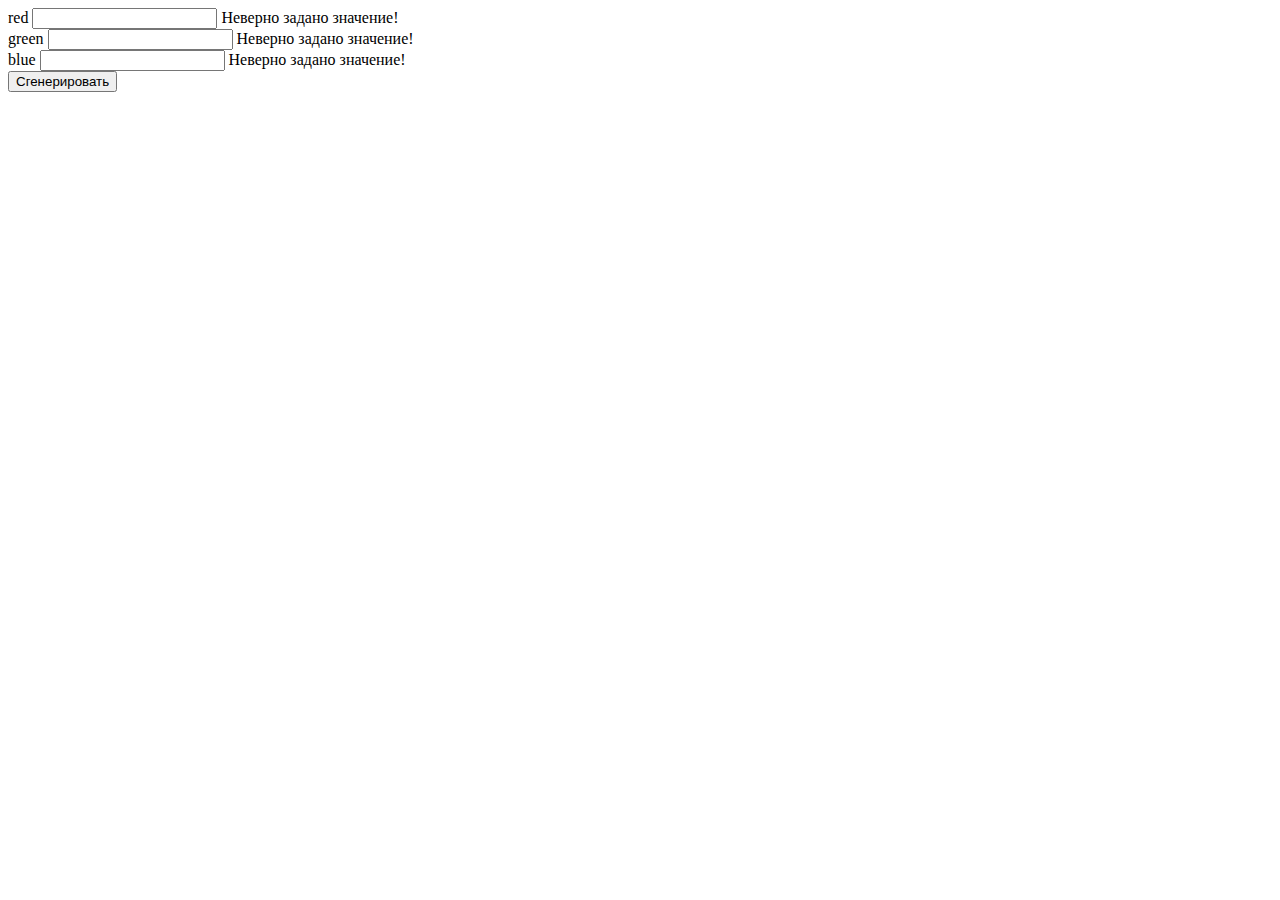
==== labs/Lab_08_events_js/solution/task4/index.html @ 96a3f135 "added solution in lab8" ====
<!DOCTYPE html>
<html lang="ru">
  <head>
    <meta charset="UTF-8" />
    <meta http-equiv="X-UA-Compatible" content="IE=edge" />
    <meta name="viewport" content="width=device-width, initial-scale=1.0" />
    <title>Document</title>
    <link rel="stylesheet" href="/task4/style.css" />
  </head>
  <body>
    <div class="container" id="contain">
      <div class="box__history" id="colorContainer"></div>
      <div class="main__box">
        <div class="main__box-left">
          <div class="box__left-control">
            <label class="label__inp-one" for="inp_one">red</label>
            <input
              class="input_one"
              name="inp_one"
              id="first_inp"
              type="number"
            />
            <span id="span_one">Неверно задано значение!</span>
          </div>
          <div class="box__left-control">
            <label class="label__inp-two" for="inp_two">green</label>
            <input
              class="input_two"
              name="inp_two"
              id="second_inp"
              type="number"
            />
            <span id="span_two">Неверно задано значение!</span>
          </div>
          <div class="box__left-control">
            <label class="label__inp-third" for="inp_third">blue</label>
            <input
              class="input_third"
              name="inp_third"
              id="third_inp"
              type="number"
            />
            <span id="span_three">Неверно задано значение!</span>
          </div>
          <button class="box__left-btn" id="generate__btn">
            Сгенерировать
          </button>
        </div>
        <div class="main__box-right"></div>
      </div>
    </div>
    <script src="/task4/app.js"></script>
  </body>
</html>
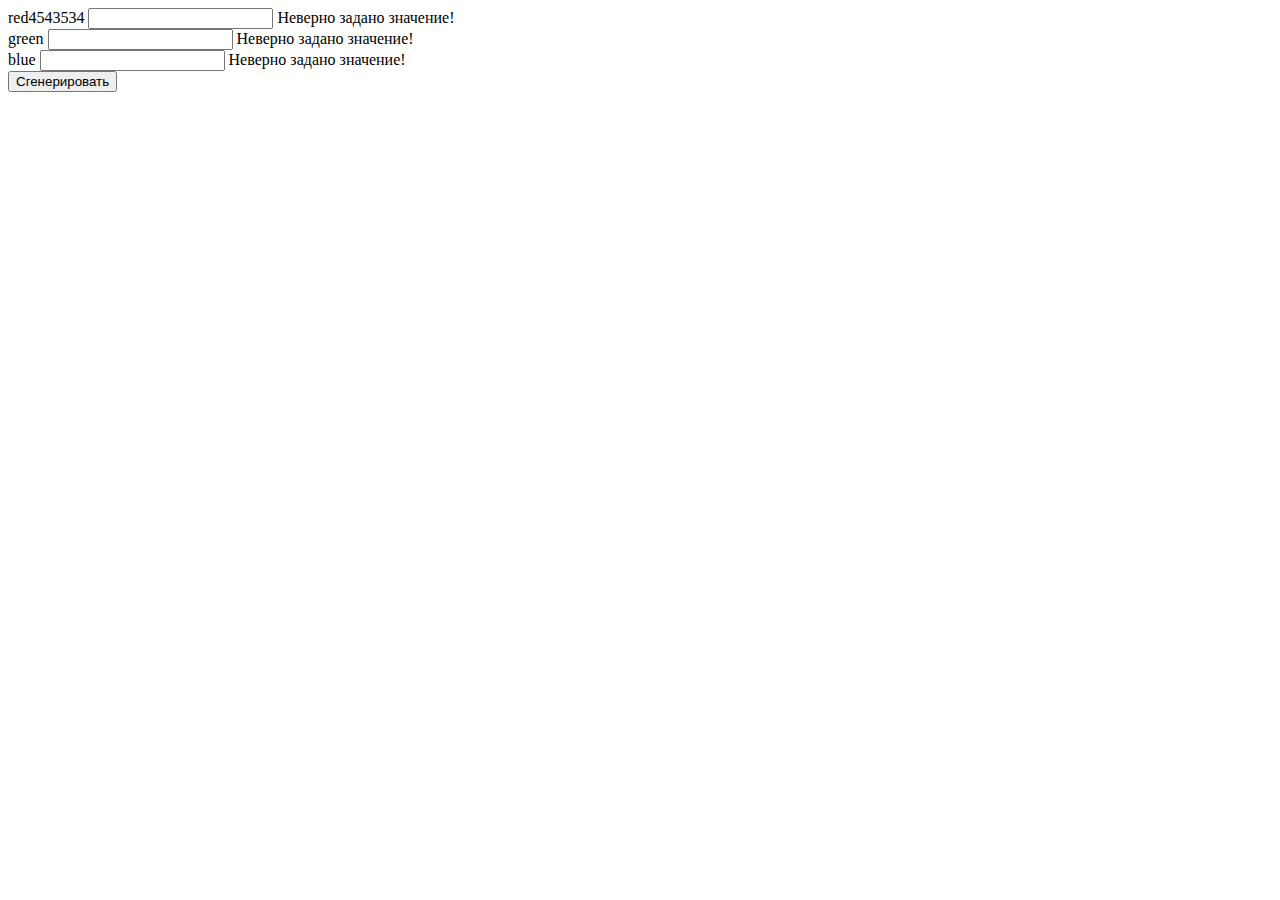
==== commit 9971b0d5: "add lab11" ====
--- a/labs/Lab_08_events_js/solution/task4/index.html
+++ b/labs/Lab_08_events_js/solution/task4/index.html
@@ -13,11 +13,12 @@
       <div class="main__box">
         <div class="main__box-left">
           <div class="box__left-control">
-            <label class="label__inp-one" for="inp_one">red</label>
+            <label class="label__inp-one" for="inp_one">red4543534</label>
             <input
               class="input_one"
               name="inp_one"
               id="first_inp"
+              data-color="red"
               type="number"
             />
             <span id="span_one">Неверно задано значение!</span>
